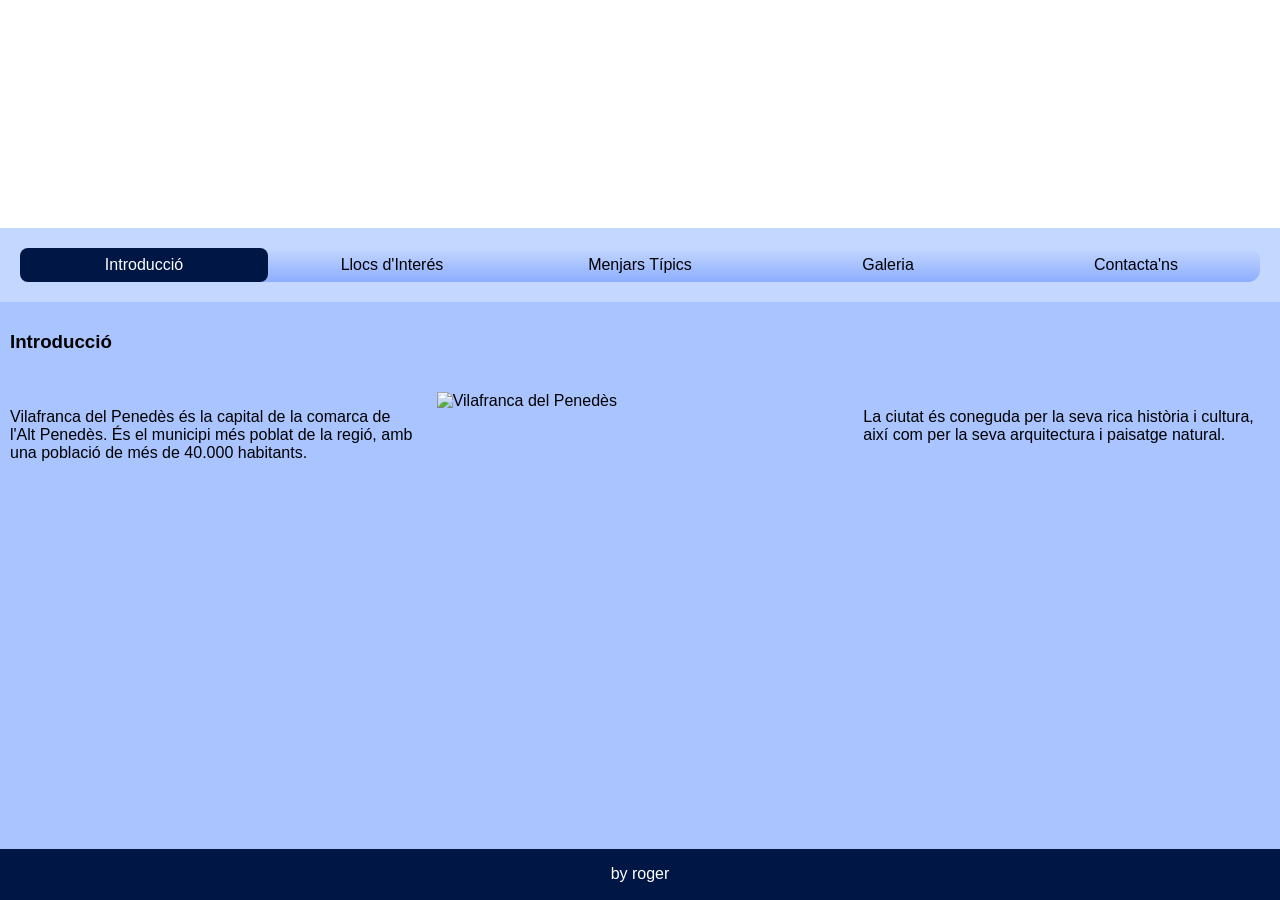
==== index.html @ f95817de "SEGON COMMIT PROVA" ====
<!DOCTYPE html>
<html lang="ca">
<head>
<title>Introducció</title>
<meta charset="utf-8">
<meta name="viewport" content="width=device-width, initial-scale=1">
<link rel="stylesheet" href="css/styles.css">
</head>
<body>

<header>
  <h2>Vilafranca del Penedès</h2>
</header>

<section>
  <nav>
    <ul>
      <li><a href="index.html" class="active">Introducció</a></li>
      <li><a href="llocs.html">Llocs d'Interés</a></li>
      <li><a href="menjars.html">Menjars Típics</a></li>
      <li><a href="galeria.html">Galeria</a></li>
      <li><a href="contacte.html">Contacta'ns</a></li>
    </ul>
  </nav>

  <article class="index-menjar">
    <h1>Introducció</h1>
    <div class="column">
      <p>Vilafranca del Penedès és la capital de la comarca de l'Alt Penedès. És el municipi més poblat de la regió, amb una població de més de 40.000 habitants.</p>
    </div>

    <div class="column">
      <img src="imatges/vilafranca2.jpg" alt="Vilafranca del Penedès">
    </div>

    <div class="column">
      <p>La ciutat és coneguda per la seva rica història i cultura, així com per la seva arquitectura i paisatge natural.</p>
    </div>
  </article>
</section>

<footer>
  <p>by roger</p>
</footer>

</body>
</html>
---- css/styles.css ----
* {
  box-sizing: border-box;
}

html,
body {
  overflow-x: hidden;
}

body {
  font-family: Arial, Helvetica, sans-serif;
  margin: 0;
  padding: 0;
  min-height: 100vh;
  display: flex;
  flex-direction: column;
}

header {
  background-image: url("../imatges/vilafranca.jpg");
  background-size: cover;
  background-position: center;
  padding: 40px;
  text-align: center;
  font-size: 35px;
  color: white;
}

section {
  display: flex;
  flex: 1;
  flex-direction: column;
}

/* per a totes les llistes (llocs i menú) */
ul {
  list-style-type: none;
  margin: 0;
  padding: 0;
}

/* per al menu dels enllaços */
nav ul {
  background: linear-gradient(#c4d7ff, #8daeff);
  border-radius: 12px;
  display: flex;
}

nav li {
  flex: 1;
  min-width: 0;
}

li a {
  display: block;
  color: black;
  padding: 8px 16px;
  text-decoration: none;
  text-align: center;
  white-space: nowrap;
  border-radius: 8px;
}

li a:hover {
  background-color: #a9c4ff;
  color: white;
}

.active {
  background-color: #001644;
  color: white;
}

nav {
  flex: 0 0 auto;
  background: #c4d7ff;
  padding: 20px;
}

article {
  flex: 3;
  background-color: #a9c4ff;
  padding: 10px;
  display: grid;
  grid-template-columns: repeat(3, minmax(0, 1fr));
  gap: 20px;
}

article h1 {
  grid-column: 1 / -1;
  overflow-wrap: anywhere;
}

article form {
  grid-column: 1 / -1;
  max-width: 760px;
  width: 100%;
  margin: 0 auto;
  background-color: white;
  padding: 20px;
  border: 2px solid black;
}

fieldset {
  margin: 0 0 18px;
  padding: 16px;
  border: 1px solid black;
}

legend {
  padding: 0 8px;
  font-weight: bold;
  color: #001644;
}

label {
  display: inline-block;
  margin: 8px 0 4px;
  font-weight: bold;
}

label.obligatori::after {
    content: " *";
    font-size: 1vw;
    color: red;
    position: relative;
}

input[type="text"],
input[type="email"],
input[type="password"],
input[type="number"],
select {
  width: 100%;
  min-height: 36px;
  padding: 7px;
  border: 1px solid black;
  border-radius: 3px;
  font: inherit;
}

input[type="radio"],
input[type="checkbox"] {
  margin: 10px 4px 10px 0;
}

button {
  padding: 10px 18px;
  border: 0;
  border-radius: 3px;
  font-weight: bold;
  cursor: pointer;
}

#enviar {
  background-color: #001644;
  color: white;
}

#esborrar {
  margin-left: 8px;
  background-color: #c4d7ff;
  color: #001644;
}

button:hover {
  opacity: 0.8;
}

.pagina-gracies {
  display: flex;
  flex-direction: column;
  align-items: center;
  justify-content: center;
  text-align: center;
}

.index-menjar {
  align-content: start;
}

.column {
  min-height: 150px;
}

.column img {
  width: 100%;
}

.lloc-column ul {
  margin-bottom: 4px;
}

.lloc-column img {
  display: block;
  width: 100%;
}

footer {
  background-color: #001644;
  padding: 0.7px;
  text-align: center;
  color: white;
}

@media (max-width: 600px) {
  nav {
    flex: 1;
    padding: 10px 4px;
  }

  .llocs-grid {
    grid-template-columns: 1fr;
  }

  li a {
    padding: 8px 2px;
    font-size: 11px;
  }

  article form {
    padding: 12px;
  }

  button {
    width: 100%;
    margin: 4px 0;
  }

  #esborrar {
    margin-left: 0;
  }
}
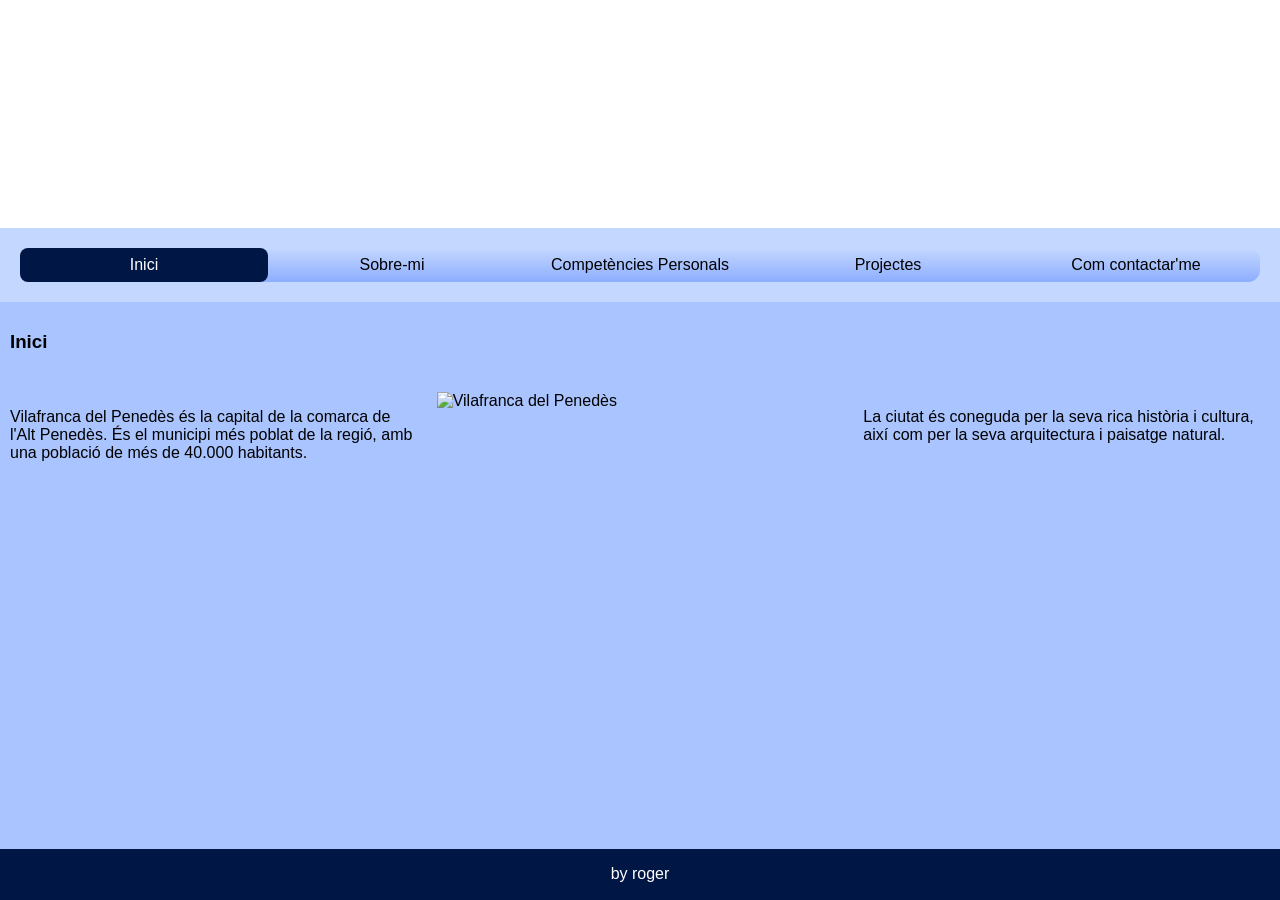
==== commit b97d06a8: "COMMIT 1 REAL" ====
--- a/index.html
+++ b/index.html
@@ -1,7 +1,7 @@
 <!DOCTYPE html>
 <html lang="ca">
 <head>
-<title>Introducció</title>
+<title>Inici</title>
 <meta charset="utf-8">
 <meta name="viewport" content="width=device-width, initial-scale=1">
 <link rel="stylesheet" href="css/styles.css">
@@ -9,28 +9,28 @@
 <body>
 
 <header>
-  <h2>Vilafranca del Penedès</h2>
+  <h2>Portafoli Roger Pedrol</h2>
 </header>
 
 <section>
   <nav>
     <ul>
-      <li><a href="index.html" class="active">Introducció</a></li>
-      <li><a href="llocs.html">Llocs d'Interés</a></li>
-      <li><a href="menjars.html">Menjars Típics</a></li>
-      <li><a href="galeria.html">Galeria</a></li>
-      <li><a href="contacte.html">Contacta'ns</a></li>
+      <li><a href="index.html" class="active">Inici</a></li>
+      <li><a href="sobre_mi.html">Sobre-mi</a></li>
+      <li><a href="competencies.html">Competències Personals</a></li>
+      <li><a href="projectes.html">Projectes</a></li>
+      <li><a href="contacte.html">Com contactar'me</a></li>
     </ul>
   </nav>
 
   <article class="index-menjar">
-    <h1>Introducció</h1>
+    <h1>Inici</h1>
     <div class="column">
       <p>Vilafranca del Penedès és la capital de la comarca de l'Alt Penedès. És el municipi més poblat de la regió, amb una població de més de 40.000 habitants.</p>
     </div>
 
     <div class="column">
-      <img src="imatges/vilafranca2.jpg" alt="Vilafranca del Penedès">
+      <img src="img/vilafranca2.jpg" alt="Vilafranca del Penedès">
     </div>
 
     <div class="column">
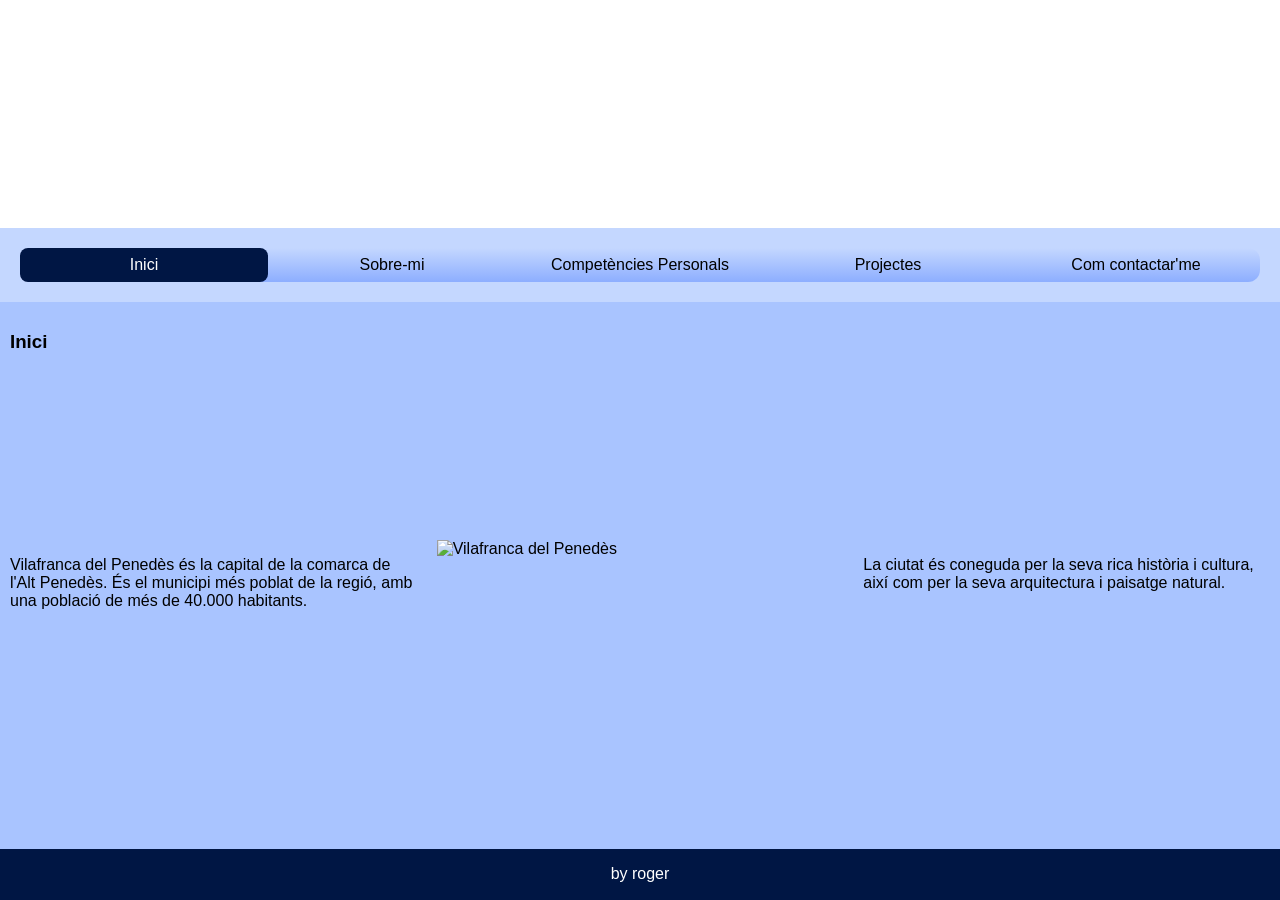
==== commit 64c46cb1: "Commit 2" ====
--- a/index.html
+++ b/index.html
@@ -9,7 +9,7 @@
 <body>
 
 <header>
-  <h2>Portafoli Roger Pedrol</h2>
+  <h2>Portafoli Personal</h2>
 </header>
 
 <section>
@@ -23,7 +23,7 @@
     </ul>
   </nav>
 
-  <article class="index-menjar">
+  <article>
     <h1>Inici</h1>
     <div class="column">
       <p>Vilafranca del Penedès és la capital de la comarca de l'Alt Penedès. És el municipi més poblat de la regió, amb una població de més de 40.000 habitants.</p>
--- a/css/styles.css
+++ b/css/styles.css
@@ -175,10 +175,6 @@
   text-align: center;
 }
 
-.index-menjar {
-  align-content: start;
-}
-
 .column {
   min-height: 150px;
 }
